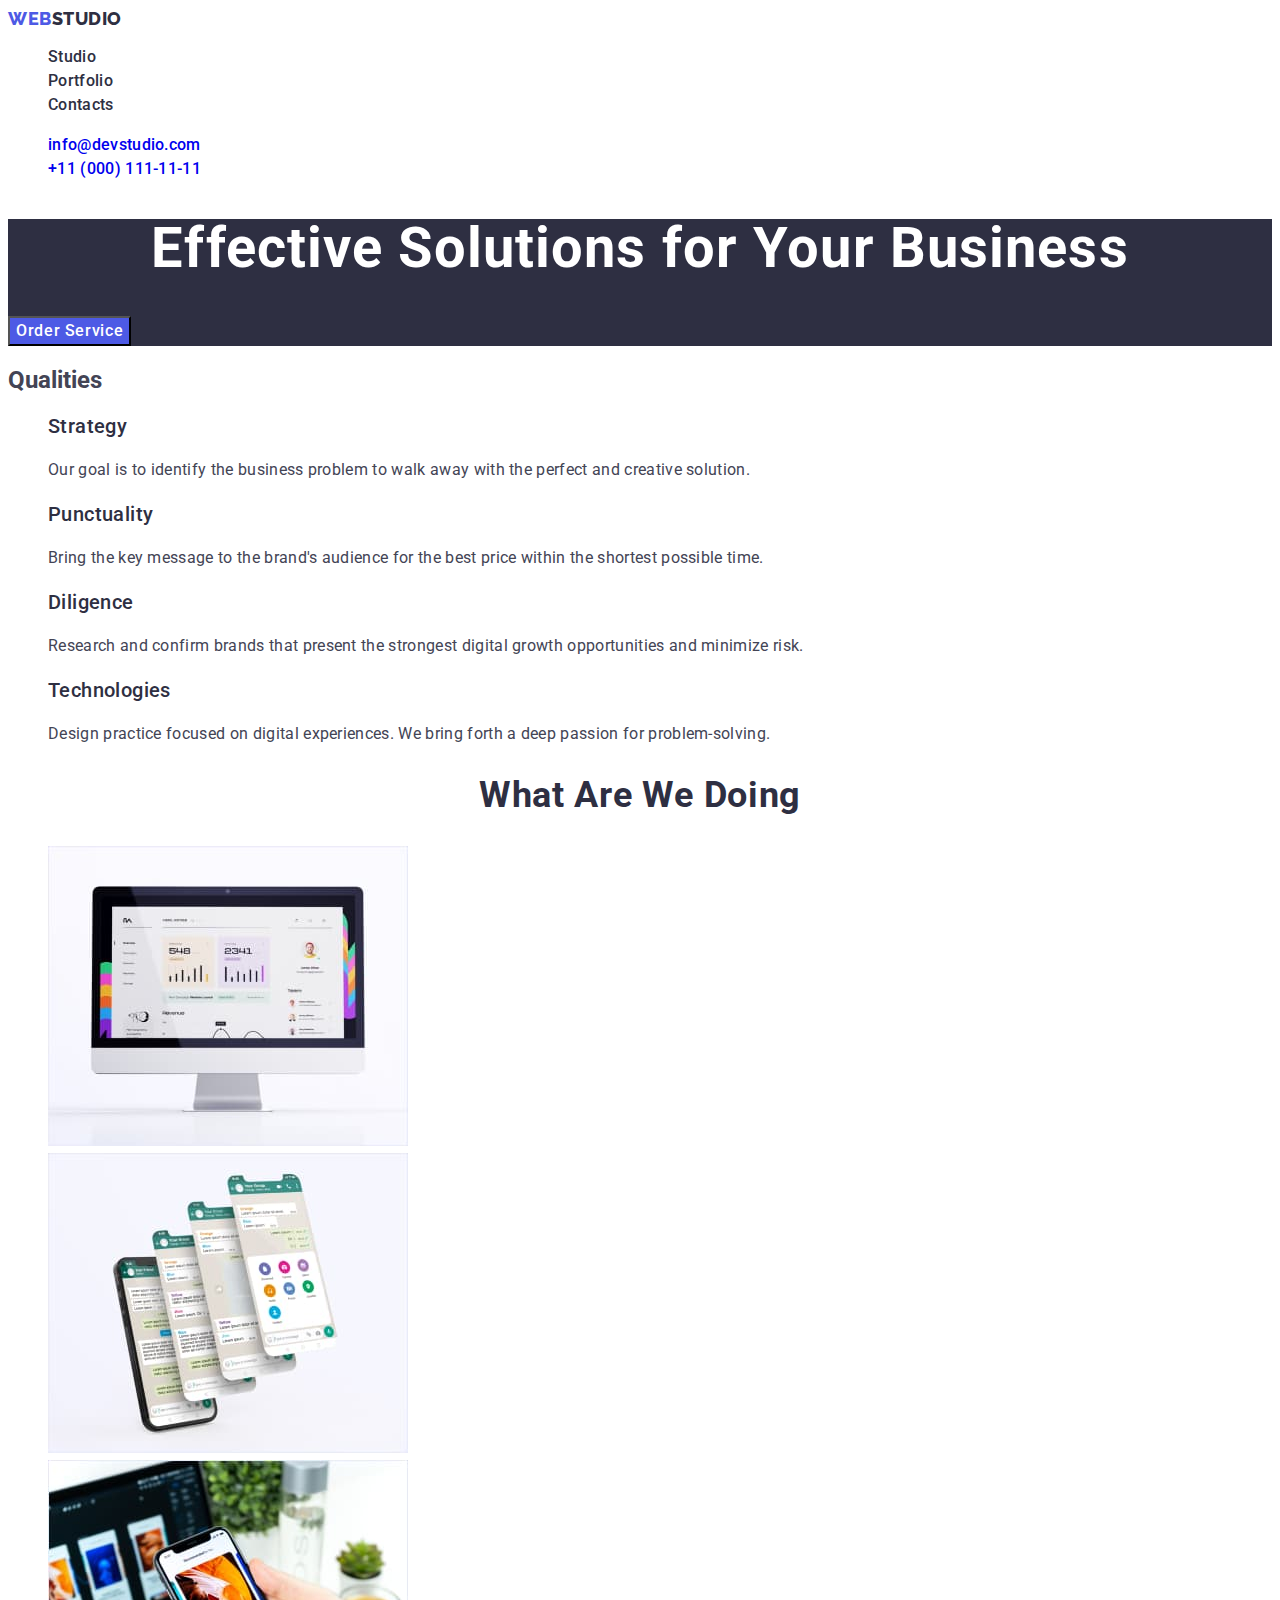
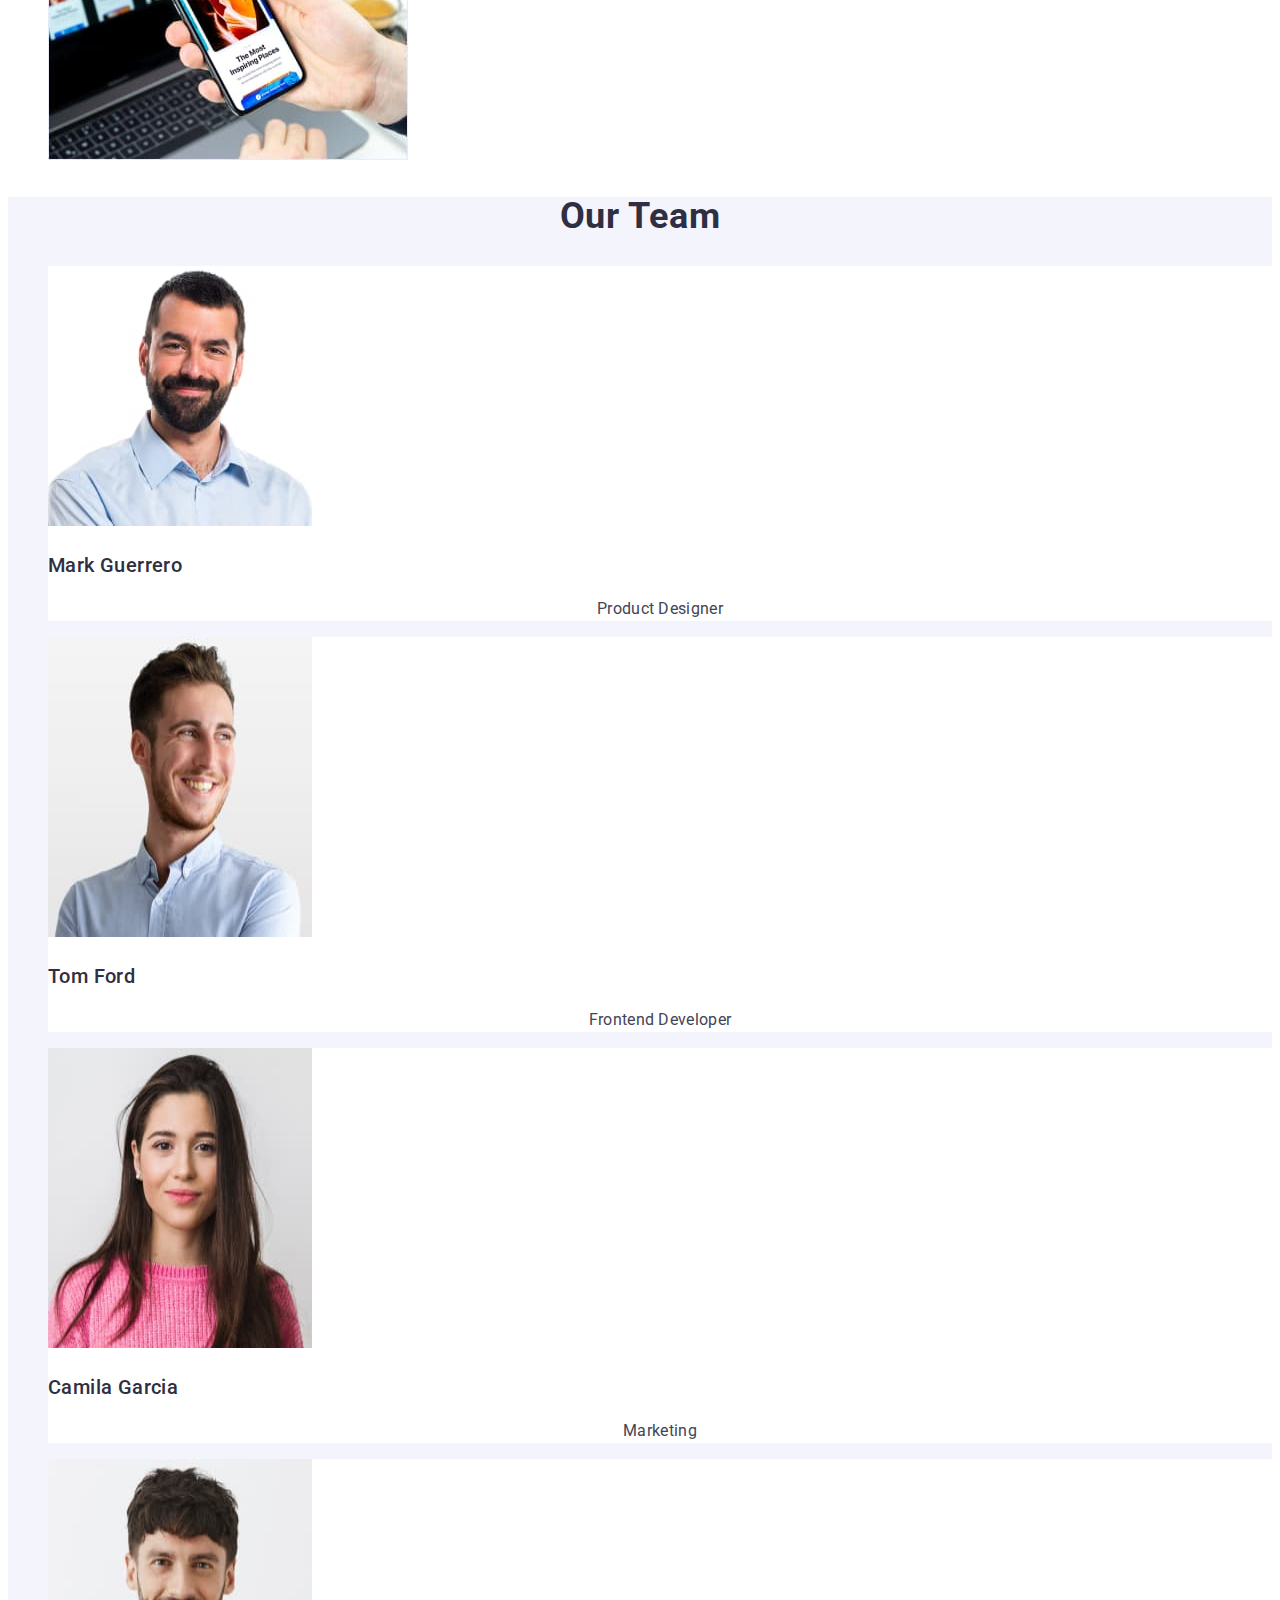
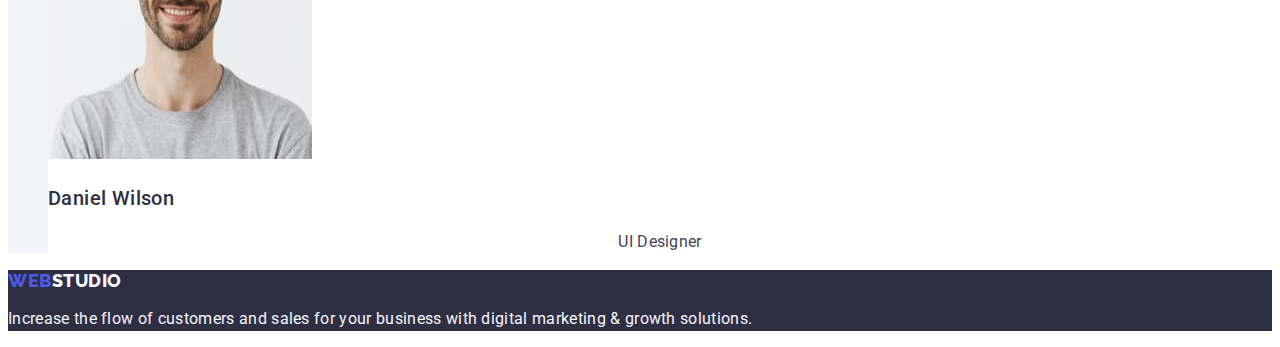
==== index.html @ 64e8444d "i rename the classes" ====
<!DOCTYPE html>
<html lang="en">
  <head>
    <meta charset="UTF-8" />
    <meta name="viewport" content="width=device-width, initial-scale=1.0" />
    <title>WebStudio</title>
    <link rel="preconnect" href="https://fonts.googleapis.com" />
    <link rel="preconnect" href="https://fonts.gstatic.com" crossorigin />
    <link
      href="https://fonts.googleapis.com/css2?family=Raleway:wght@700&family=Roboto:wght@400;500;700;900&display=swap"
      rel="stylesheet"
    />
    <link rel="stylesheet" href="css/styles.css" />
  </head>
  <body>
    <!-- Header -->
    <header>
      <!-- Nav section -->
      <nav>
        <a class="logo logo-web link" href="./index.html"
          >Web<span class="logo logo-studio-dark">Studio</span>
        </a>
        <ul class="list">
          <li class="list-item">
            <a class="link link-nav" href="./index.html">Studio</a>
          </li>
          <li class="list-item">
            <a class="link link-nav" href="./portfolio.html">Portfolio</a>
          </li>
          <li class="list-item">
            <a class="link link-nav" href="">Contacts</a>
          </li>
        </ul>
      </nav>
      <address class="address">
        <ul class="list">
          <li class="list-item">
            <a class="link address-link" href="mailto:info@devstudio.com"
              >info@devstudio.com</a
            >
          </li>
          <li class="list-item">
            <a class="link address-link" href="tel:+110001111111"
              >+11 (000) 111-11-11</a
            >
          </li>
        </ul>
      </address>
    </header>

    <main>
      <section class="hero-section">
        <!-- Hero section -->
        <h1 class="hero-title">Effective Solutions for Your Business</h1>
        <button class="button hero-button" type="button">Order Service</button>
      </section>

      <!-- Qualities section -->
      <section>
        <h2>Qualities</h2>
        <ul class="list">
          <li class="list-item">
            <h3 class="qualities-subtitles">Strategy</h3>
            <p class="qualities-description">
              Our goal is to identify the business problem to walk away with the
              perfect and creative solution.
            </p>
          </li>
          <li class="list-item">
            <h3 class="qualities-subtitles">Punctuality</h3>
            <p class="qualities-description">
              Bring the key message to the brand's audience for the best price
              within the shortest possible time.
            </p>
          </li>
          <li class="list-item">
            <h3 class="qualities-subtitles">Diligence</h3>
            <p class="qualities-description">
              Research and confirm brands that present the strongest digital
              growth opportunities and minimize risk.
            </p>
          </li>
          <li class="list-item">
            <h3 class="qualities-subtitles">Technologies</h3>
            <p class="qualities-description">
              Design practice focused on digital experiences. We bring forth a
              deep passion for problem-solving.
            </p>
          </li>
        </ul>
      </section>

      <!-- Services section -->
      <section>
        <h2 class="subtitle">What are we doing</h2>
        <ul class="list">
          <li class="list-item">
            <img
              src="./images/screen.jpg"
              alt="An program open on a desktop"
              width="360"
              height="300"
            />
          </li>
          <li class="list-item">
            <img
              src="./images/screenshots.jpg"
              alt="A few phone screenshots"
              width="360"
              height="300"
            />
          </li>
          <li class="list-item">
            <img
              src="./images/smartphone.jpg"
              alt="A person holding a phone with an laptop in the back"
              width="360"
              height="300"
            />
          </li>
        </ul>
      </section>

      <!-- Team section-->
      <section class="our-team">
        <h2 class="subtitle">Our Team</h2>
        <ul class="list">
          <li class="our-team-item-list list-item">
            <img
              src="./images/mark_guerrero.jpg"
              alt="Mark Guerrero"
              width="264"
              height="260"
            />
            <h3 class="item-name">Mark Guerrero</h3>
            <p class="item-description">Product Designer</p>
          </li>
          <li class="our-team-item-list list-item">
            <img
              src="./images/tom_ford.jpg"
              alt="Tom Ford"
              width="264"
              height="300"
            />
            <h3 class="item-name">Tom Ford</h3>
            <p class="item-description">Frontend Developer</p>
          </li>
          <li class="our-team-item-list list-item">
            <img
              src="./images/camila_garcia.jpg"
              alt="Camila Garcia"
              width="264"
              height="300"
            />
            <h3 class="item-name">Camila Garcia</h3>
            <p class="item-description">Marketing</p>
          </li>
          <li class="our-team-item-list list-item">
            <img
              src="./images/daniel_wilson.jpg"
              alt="Daniel Wilson"
              width="264"
              height="300"
            />
            <h3 class="item-name">Daniel Wilson</h3>
            <p class="item-description">UI Designer</p>
          </li>
        </ul>
      </section>
    </main>

    <!-- Footer section -->
    <footer class="footer">
      <a class="logo logo-web link" href="./index.html"
        >Web<span class="logo logo-studio-light">Studio</span>
      </a>
      <p class="footer-mision">
        Increase the flow of customers and sales for your business with digital
        marketing & growth solutions.
      </p>
    </footer>
  </body>
</html>
---- css/styles.css ----
:root {
  --brand-color: #434455;
  --white-color: #ffffffff;
  --dark-color: #2e2f42;
  --iris-color: #4d5ae5;
  --navy-blue-color: #2e2f42;
  --cloud-color: #f4f4fd;
  --ocean-color: #404bbf;
  --logo-font-family: "Raleway", sans-serif;
  --text-font-family: "Roboto", sans-serif;
}

body {
  font-family: var(--text-font-family);
  color: var(--brand-color);
  background-color: var(--white-color);
}

.logo {
  font-family: var(--logo-font-family);
  font-size: 18px;
  font-weight: 800;
  line-height: 117%;
  letter-spacing: 0.54px;
  text-transform: uppercase;
}

.link {
  text-decoration: none;
}

.logo-web {
  color: var(--iris-color);
}

.logo-studio-dark {
  color: var(--navy-blue-color);
}

.logo-studio-light {
  color: var(--cloud-color);
}

.list {
  text-decoration: none;
  list-style-type: none;
}

.list-item {
  font-size: 16px;
  font-weight: 500;
  line-height: 1.5;
  letter-spacing: 0.02em;
}

.link-nav {
  color: var(--dark-color);
}

.link-nav:hover,
.link-nav:focus {
  color: var(--ocean-color);
}

.address {
  font-style: normal;
}

.address-list {
  color: var(--brand-color);
  font-size: 16px;
  font-weight: 400;
  line-height: 1.5;
  letter-spacing: 0.02em;
  text-decoration: none;
}

.address-list:hover,
.address-list:focus {
  color: var(--ocean-color);
}

.hero-section {
  background: var(--dark-color);
}

.hero-title {
  color: var(--white-color);
  text-align: center;
  font-size: 56px;
  font-weight: 700;
  line-height: 107%;
  letter-spacing: 1.12px;
}

.button {
  background-color: var(--iris-color);
  font-family: "Roboto", sans-serif;
  font-size: 16px;
  font-weight: 500;
  line-height: 1.5;
  letter-spacing: 0.64px;
  cursor: pointer;
}

.hero-button {
  color: var(--white-color);
}
.hero-button:hover,
.hero-button:focus {
  background-color: var(--ocean-color);
}

.qualities-subtitles {
  color: var(--dark-color);
  font-size: 20px;
  font-weight: 500;
  line-height: 120%;
  letter-spacing: 0.4px;
}

.qualities-description {
  color: var(--brand-color);
  font-size: 16px;
  font-weight: 400;
  line-height: 150%;
  letter-spacing: 0.32px;
}

.subtitle {
  color: var(--dark-color);
  text-align: center;
  font-size: 36px;
  font-weight: 700;
  line-height: 1.11;
  letter-spacing: 0.72px;
  text-transform: capitalize;
}

.our-team {
  background: var(--cloud-color);
}

.our-team-item-list {
  background: var(--white-color);
}

.item-name {
  color: var(--dark-color);
  font-size: 20px;
  font-weight: 500;
  line-height: 1.2;
  letter-spacing: 0.4px;
}

.item-description {
  color: var(--brand-color);
  text-align: center;
  font-family: Roboto;
  font-size: 16px;
  font-weight: 400;
  line-height: 150%;
  letter-spacing: 0.32px;
}

.footer {
  background: var(--dark-color);
}

.footer-mision {
  color: var(--cloud-color);
  font-size: 16px;
  font-weight: 400;
  line-height: 150%;
  letter-spacing: 0.32px;
}

.portfolio-button {
  color: var(--iris-color);
}

.portfolio-button:hover,
.portfolio-button:focus {
  color: var(--white-color);
  background: var(--ocean-color);
}
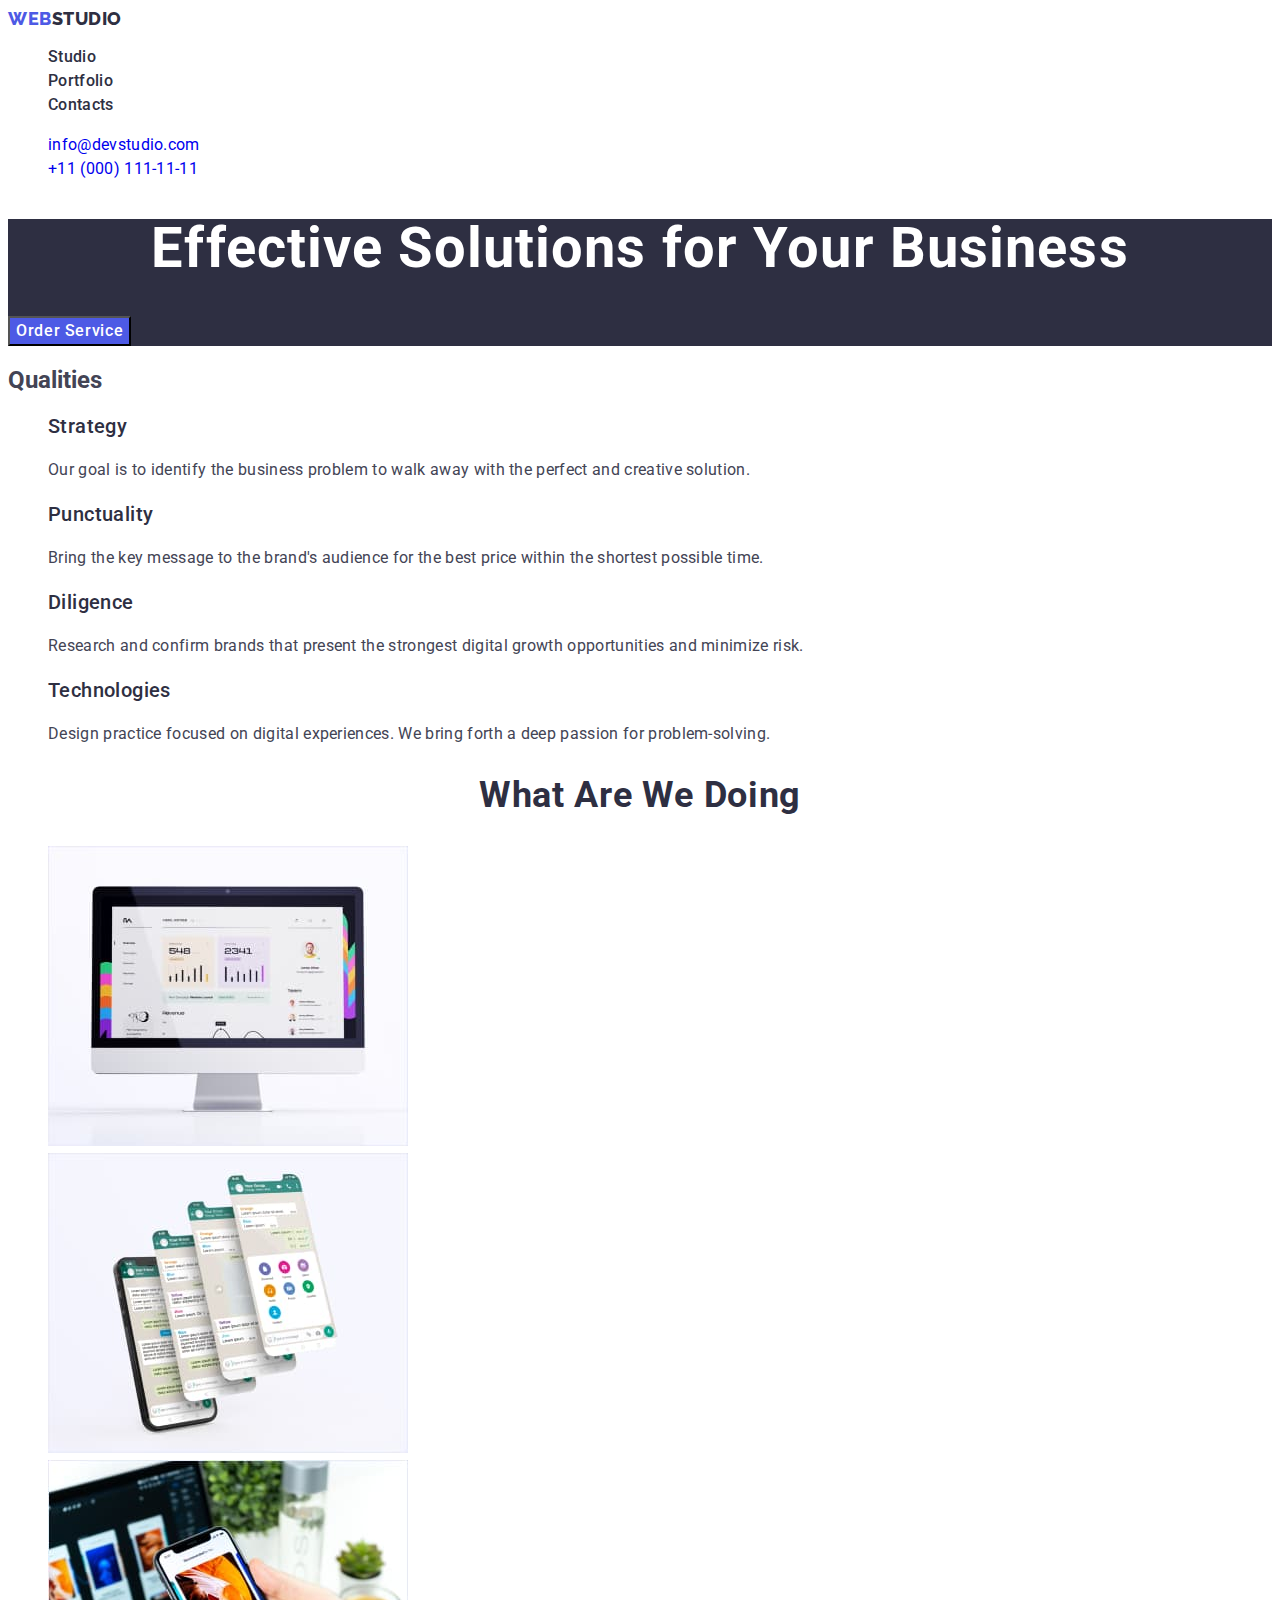
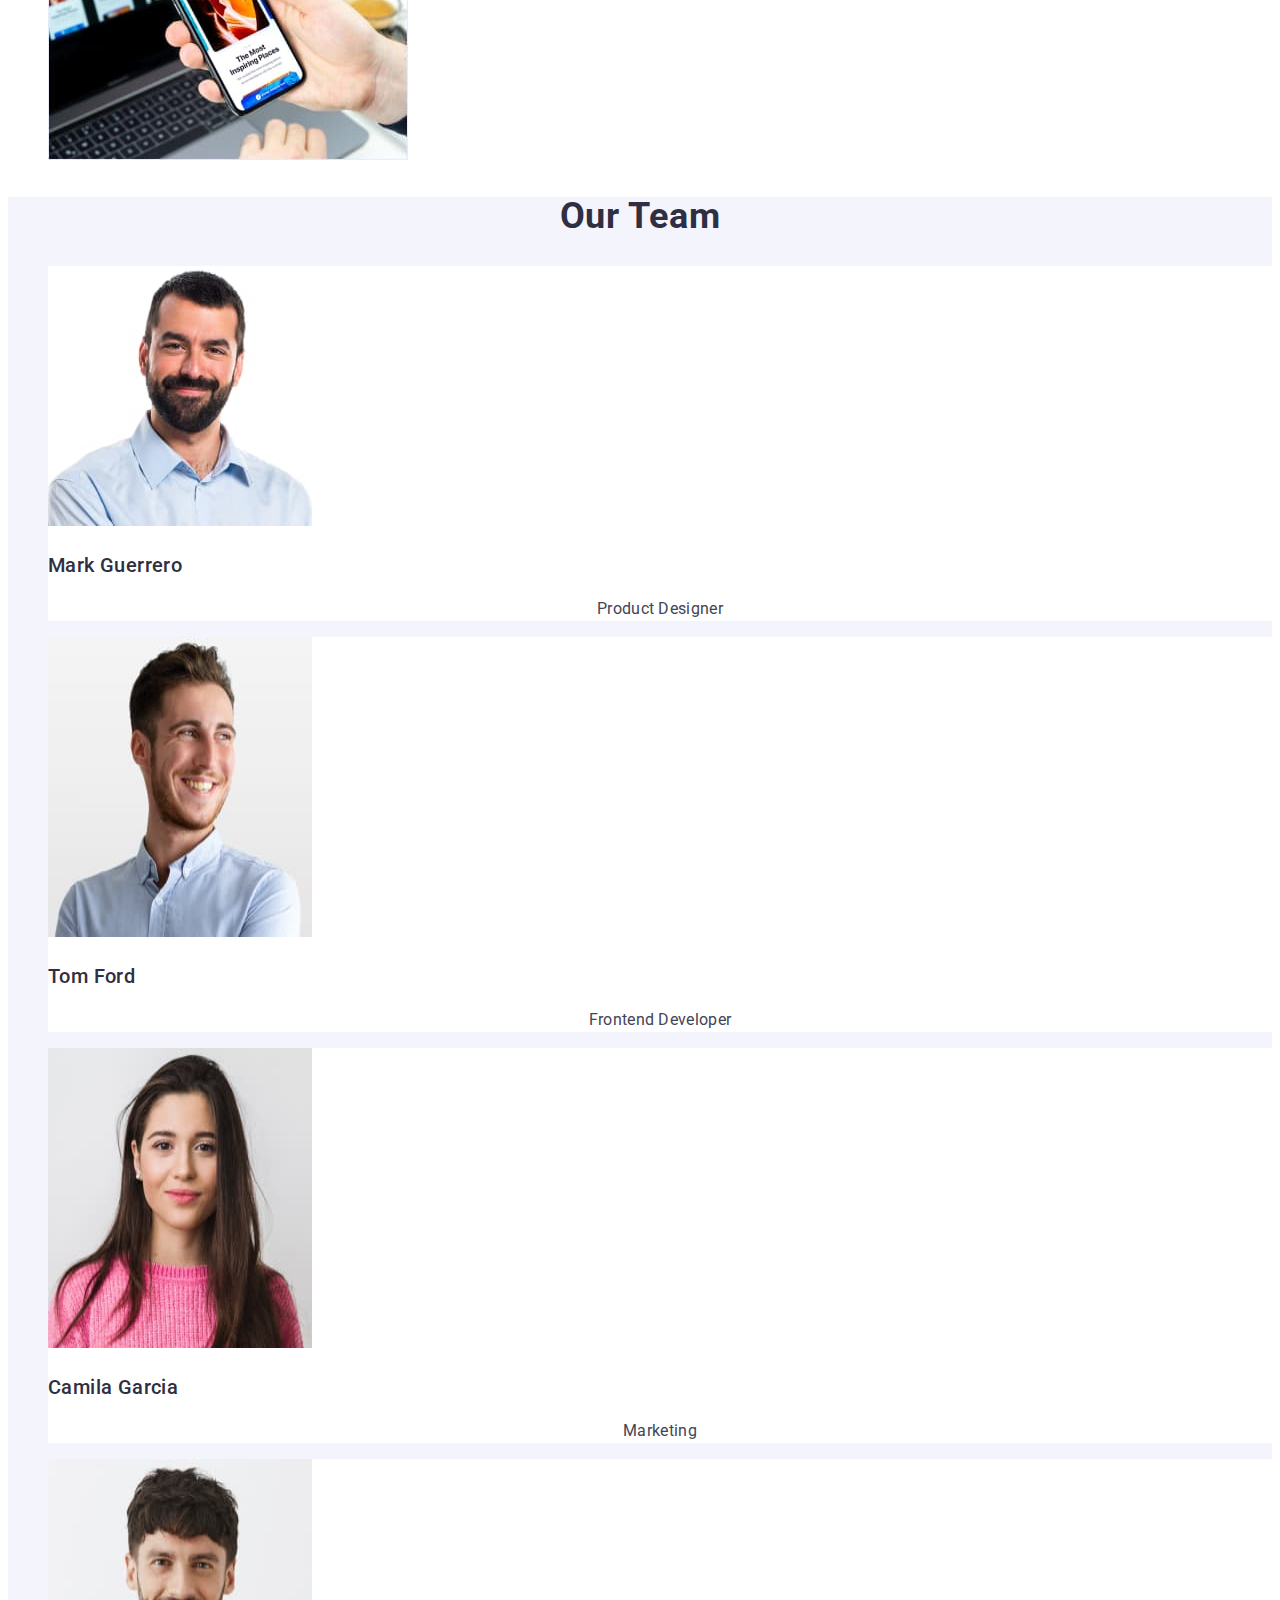
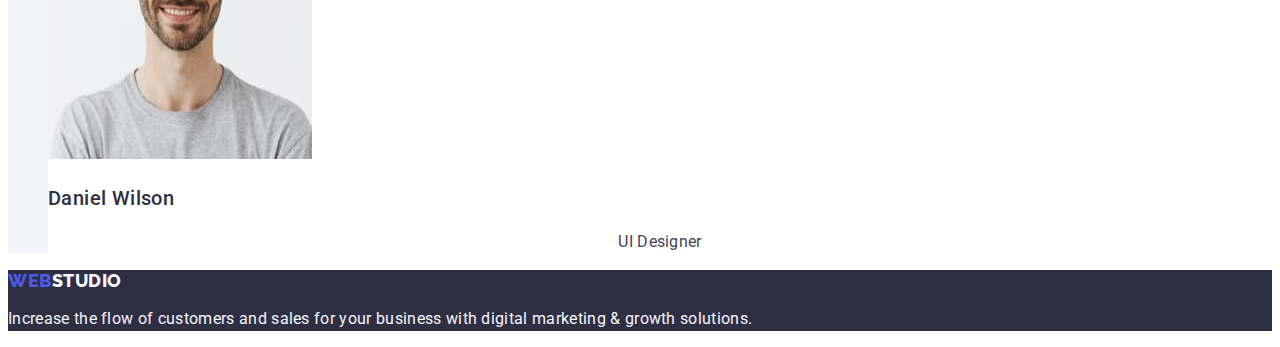
==== commit cab749c5: "i changed the classes" ====
--- a/index.html
+++ b/index.html
@@ -34,12 +34,12 @@
       </nav>
       <address class="address">
         <ul class="list">
-          <li class="list-item">
+          <li class="address-list link">
             <a class="link address-link" href="mailto:info@devstudio.com"
               >info@devstudio.com</a
             >
           </li>
-          <li class="list-item">
+          <li class="address-list link">
             <a class="link address-link" href="tel:+110001111111"
               >+11 (000) 111-11-11</a
             >
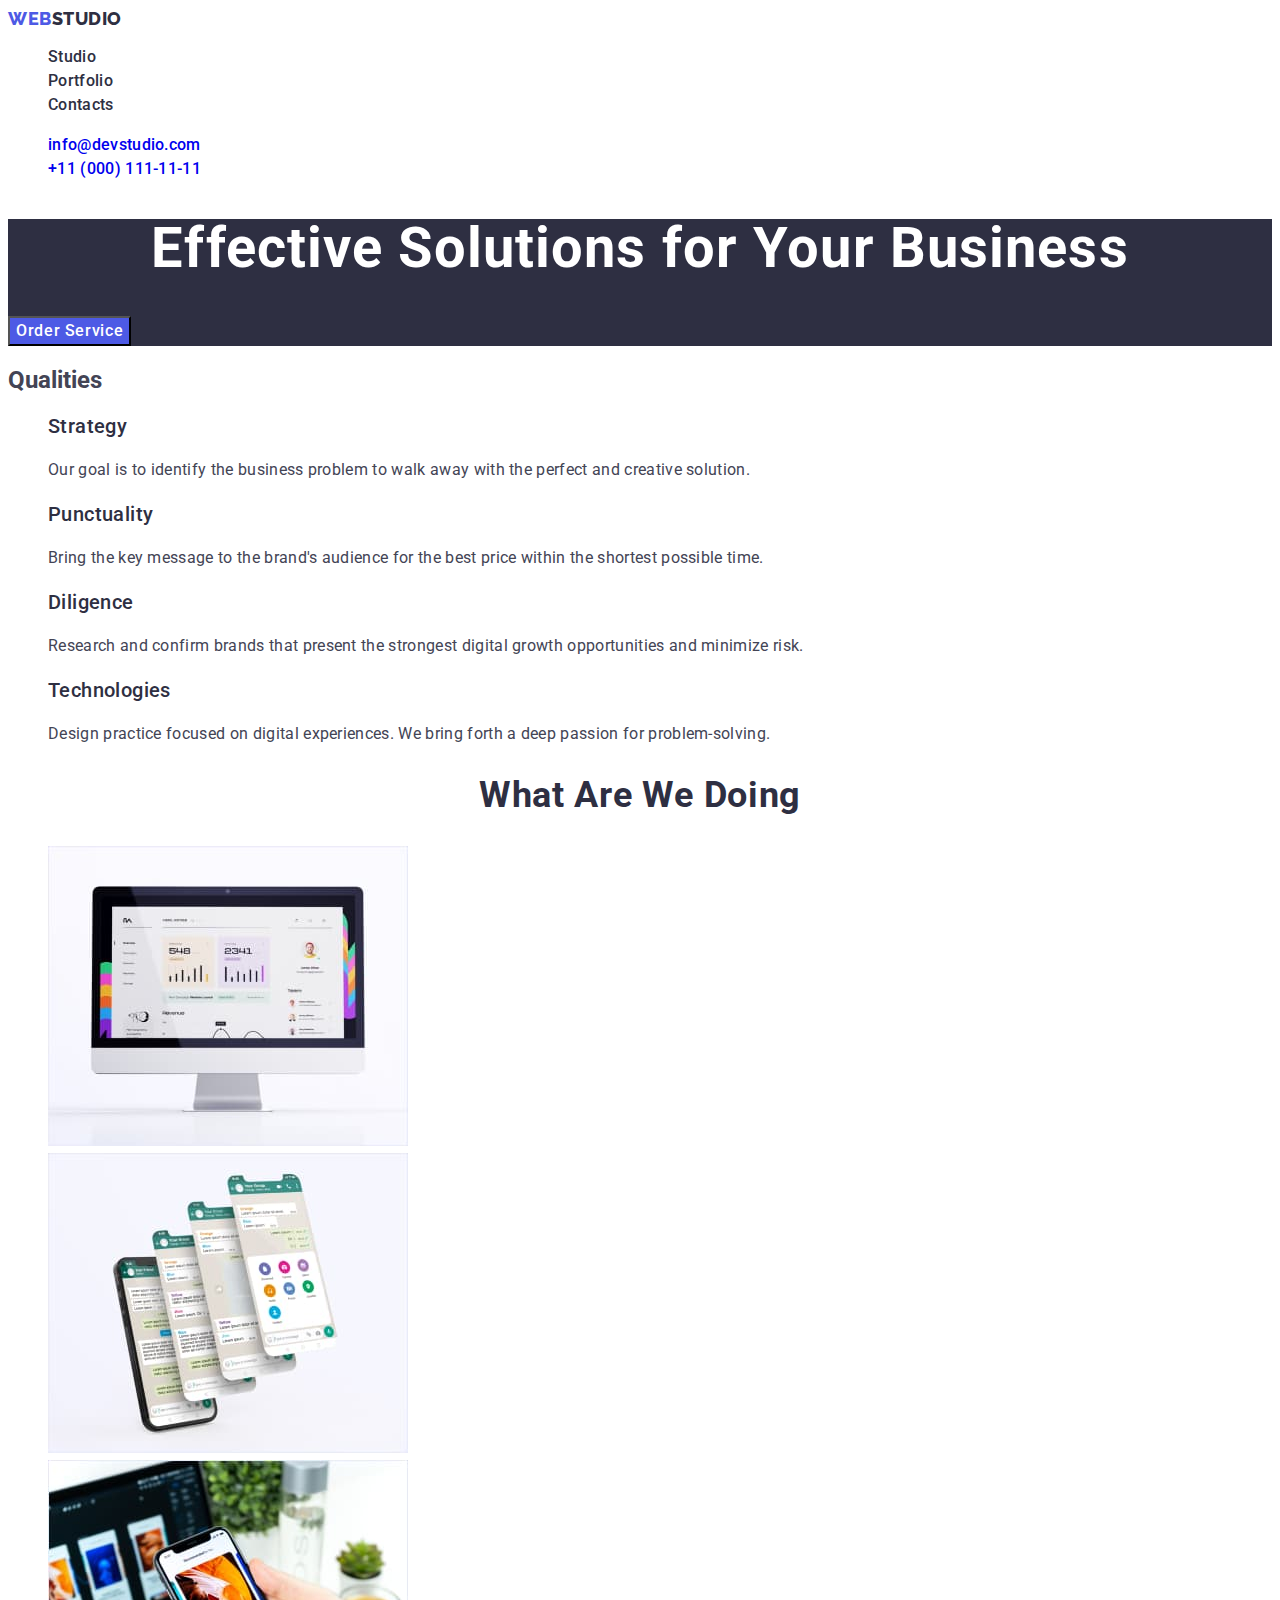
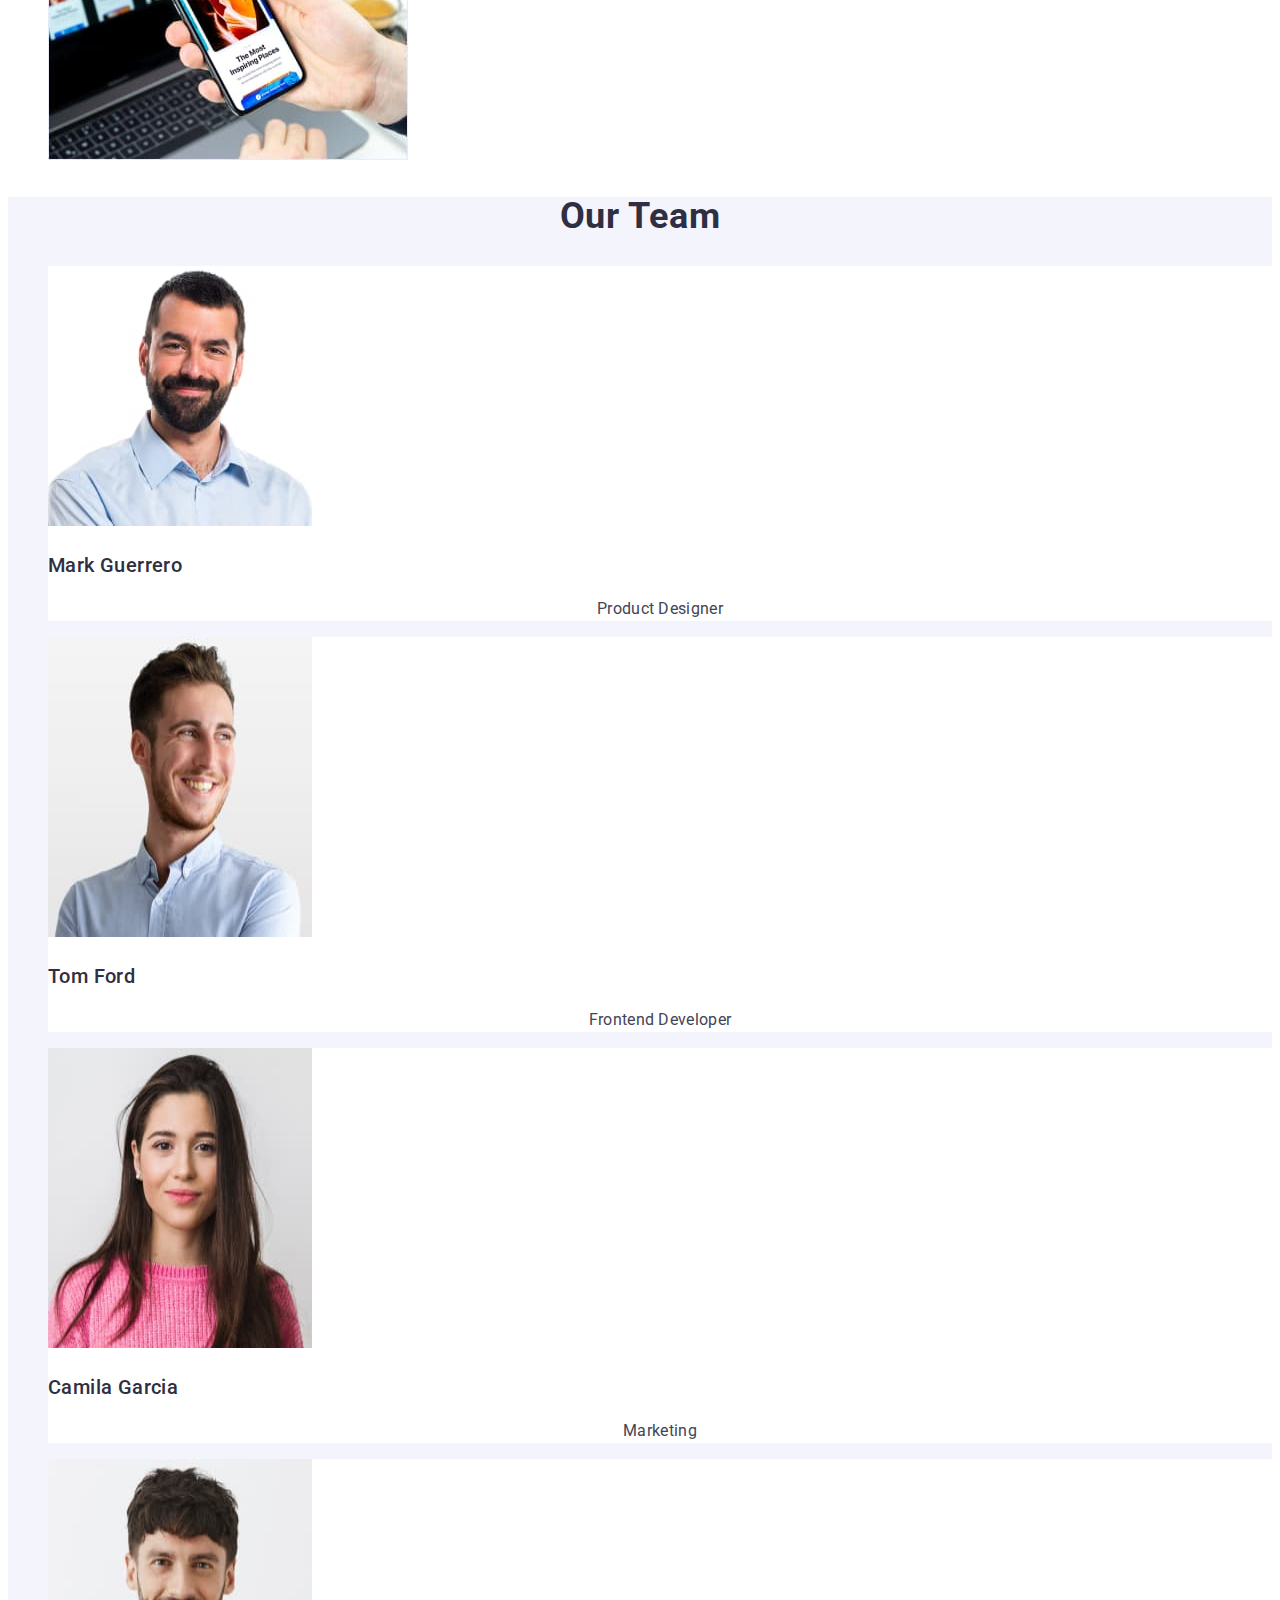
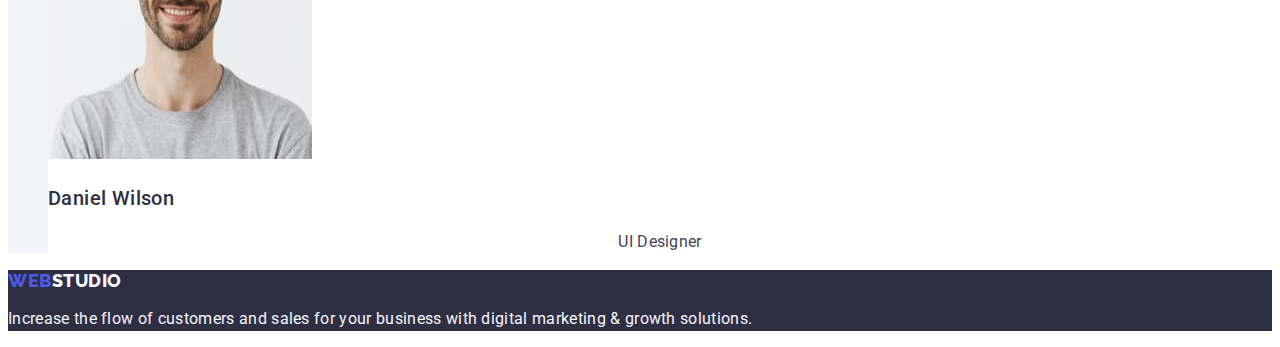
==== commit c5f3f224: "Update index.html" ====
--- a/index.html
+++ b/index.html
@@ -34,12 +34,12 @@
       </nav>
       <address class="address">
         <ul class="list">
-          <li class="address-list link">
+          <li class="list-item">
             <a class="link address-link" href="mailto:info@devstudio.com"
               >info@devstudio.com</a
             >
           </li>
-          <li class="address-list link">
+          <li class="list-item">
             <a class="link address-link" href="tel:+110001111111"
               >+11 (000) 111-11-11</a
             >
--- a/css/styles.css
+++ b/css/styles.css
@@ -177,6 +177,7 @@
 
 .portfolio-button {
   color: var(--iris-color);
+  background-color: var(--cloud-color);
 }
 
 .portfolio-button:hover,
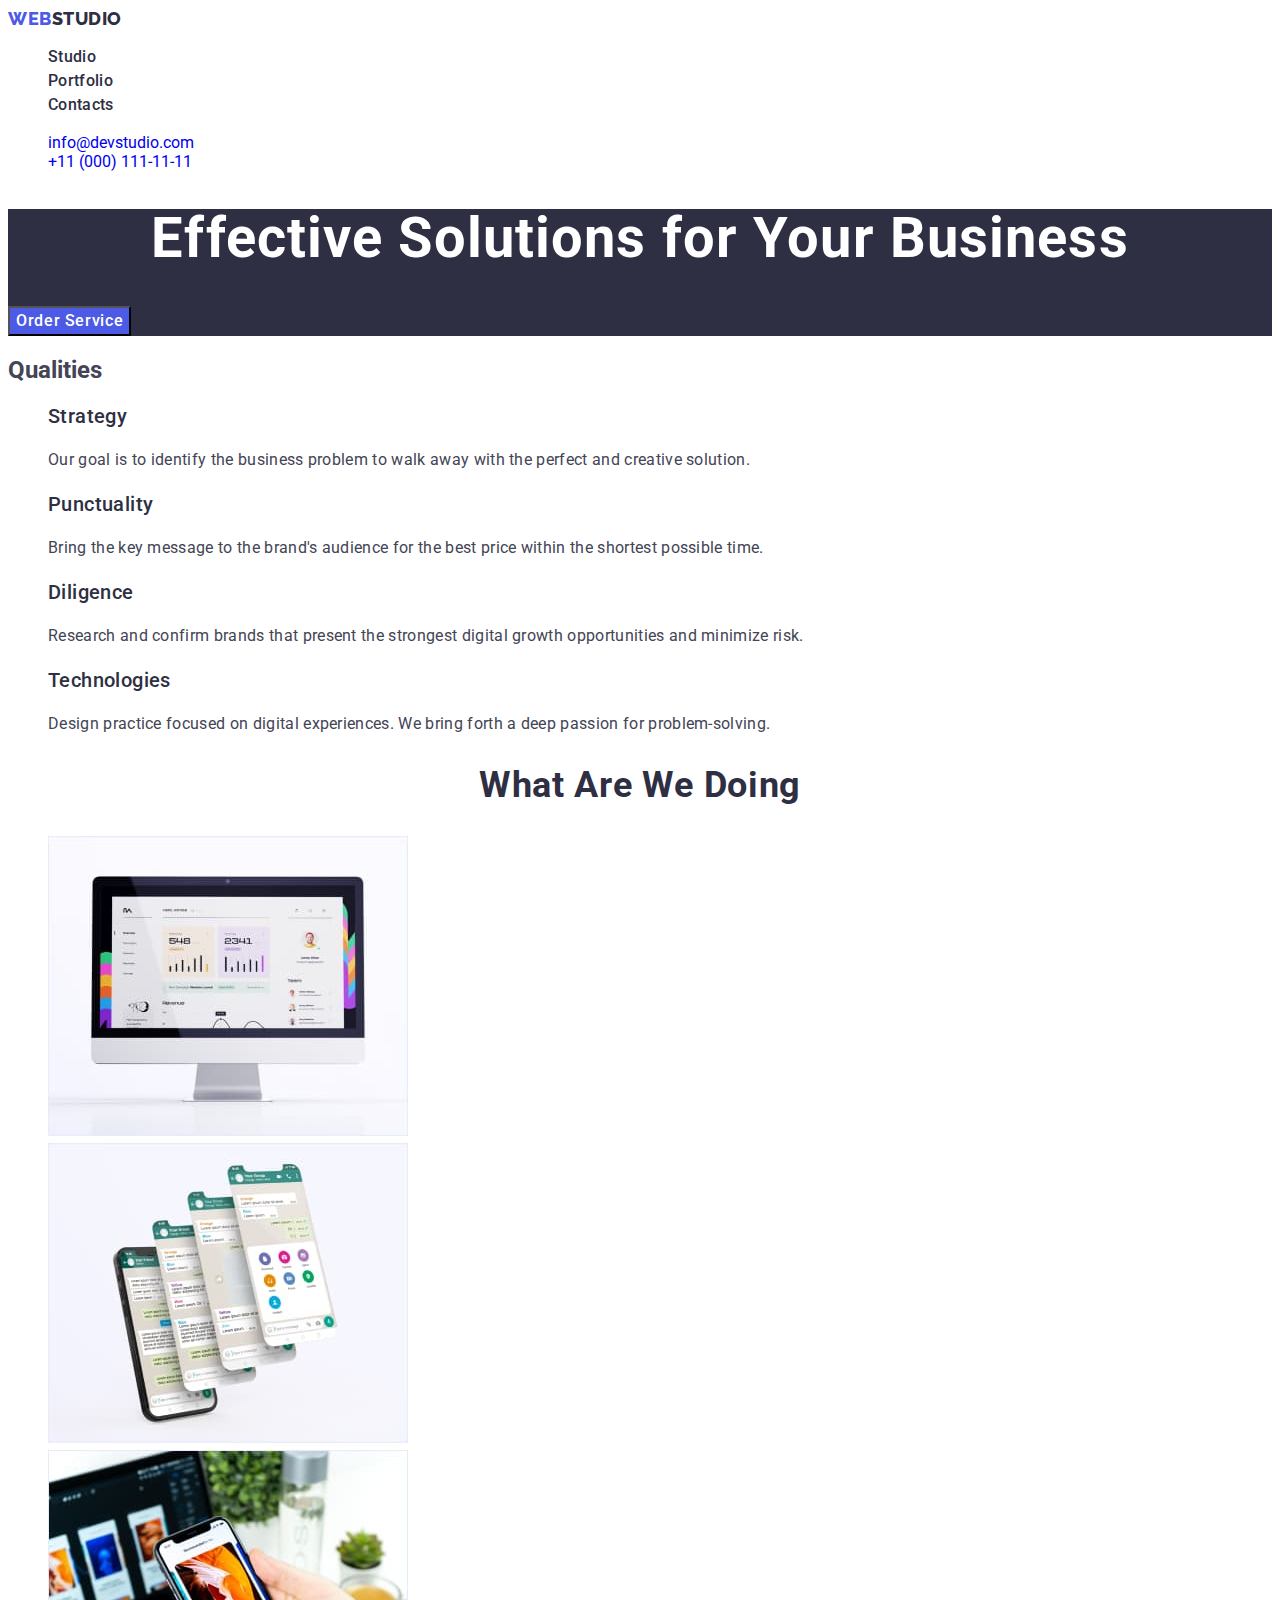
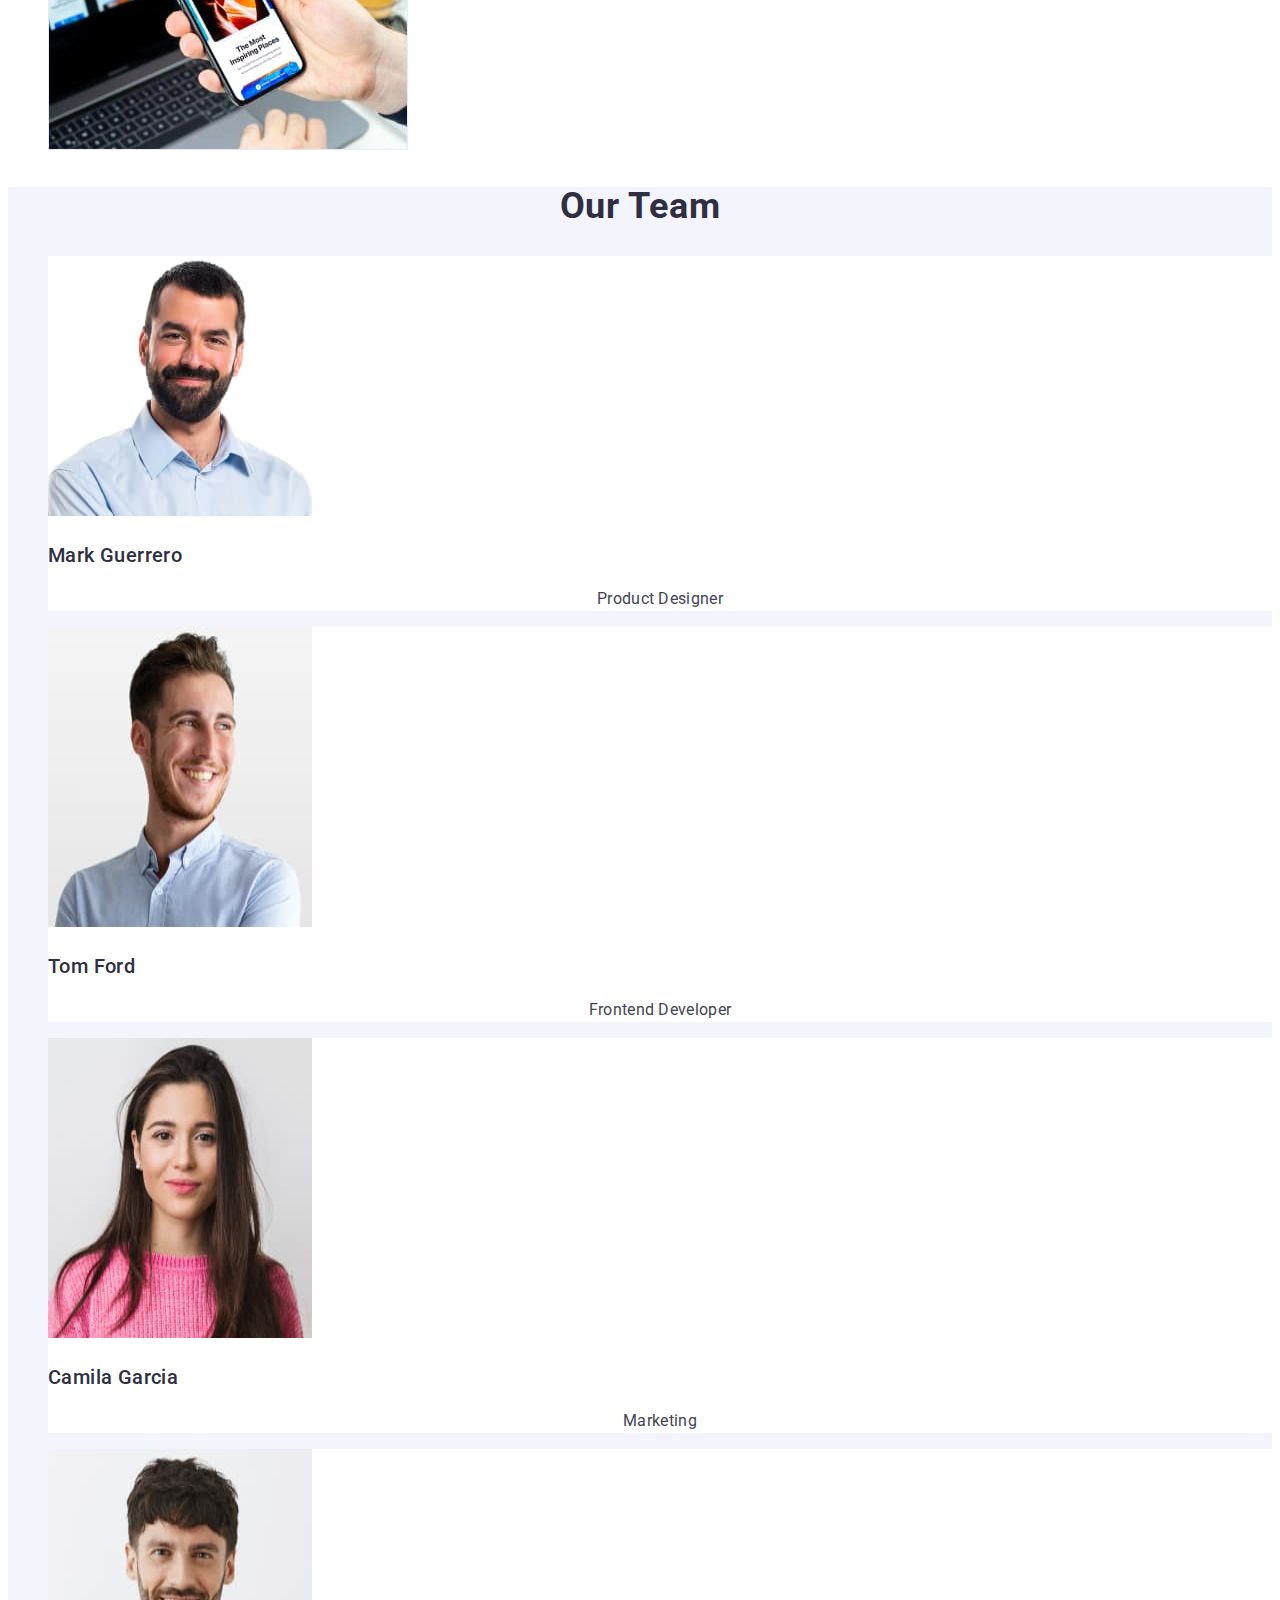
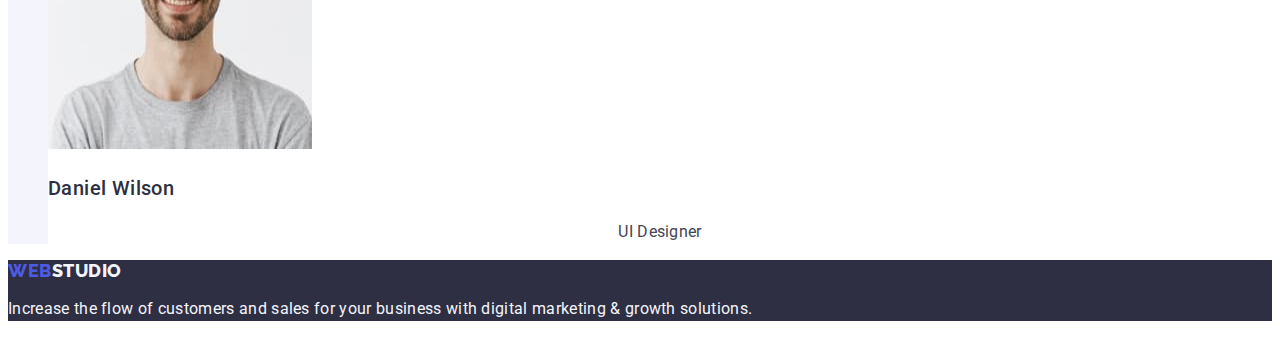
==== commit f0e54c2e: "update" ====
--- a/index.html
+++ b/index.html
@@ -34,12 +34,12 @@
       </nav>
       <address class="address">
         <ul class="list">
-          <li class="list-item">
+          <li class="link">
             <a class="link address-link" href="mailto:info@devstudio.com"
               >info@devstudio.com</a
             >
           </li>
-          <li class="list-item">
+          <li class="link">
             <a class="link address-link" href="tel:+110001111111"
               >+11 (000) 111-11-11</a
             >
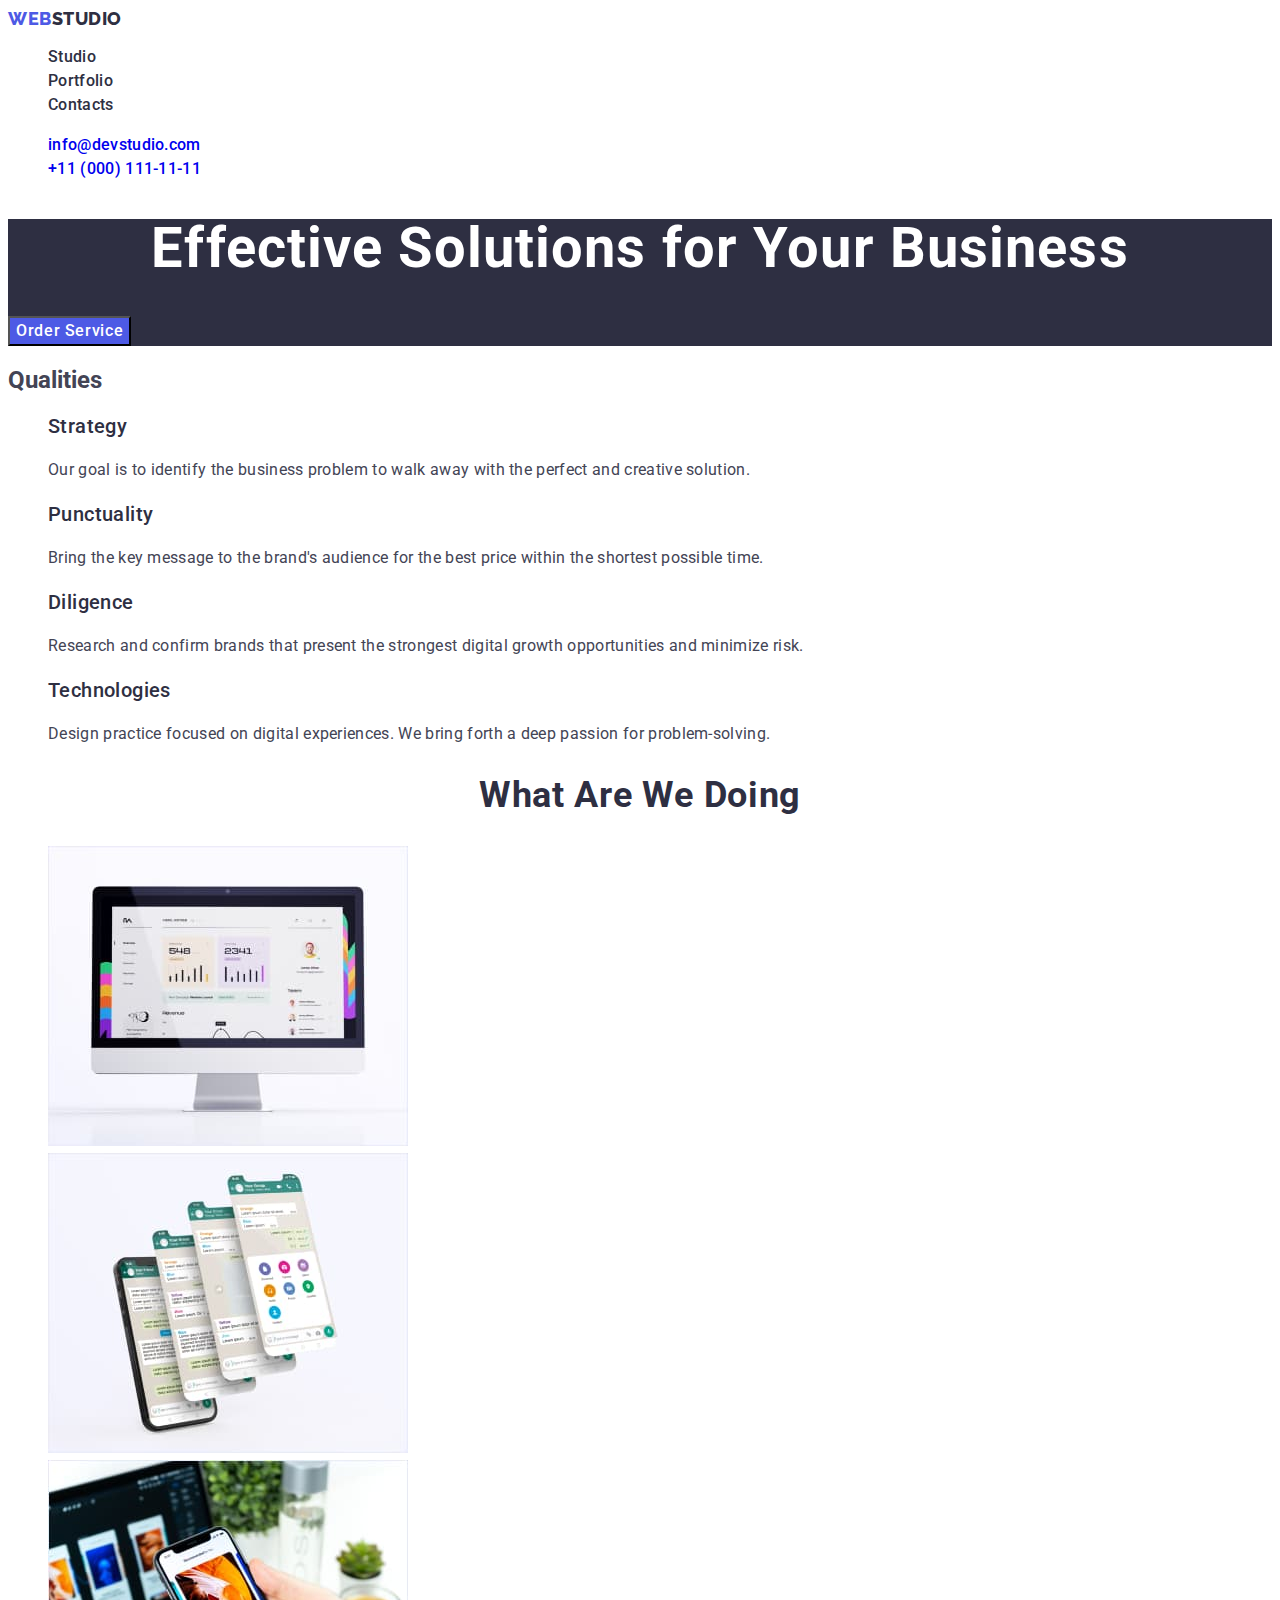
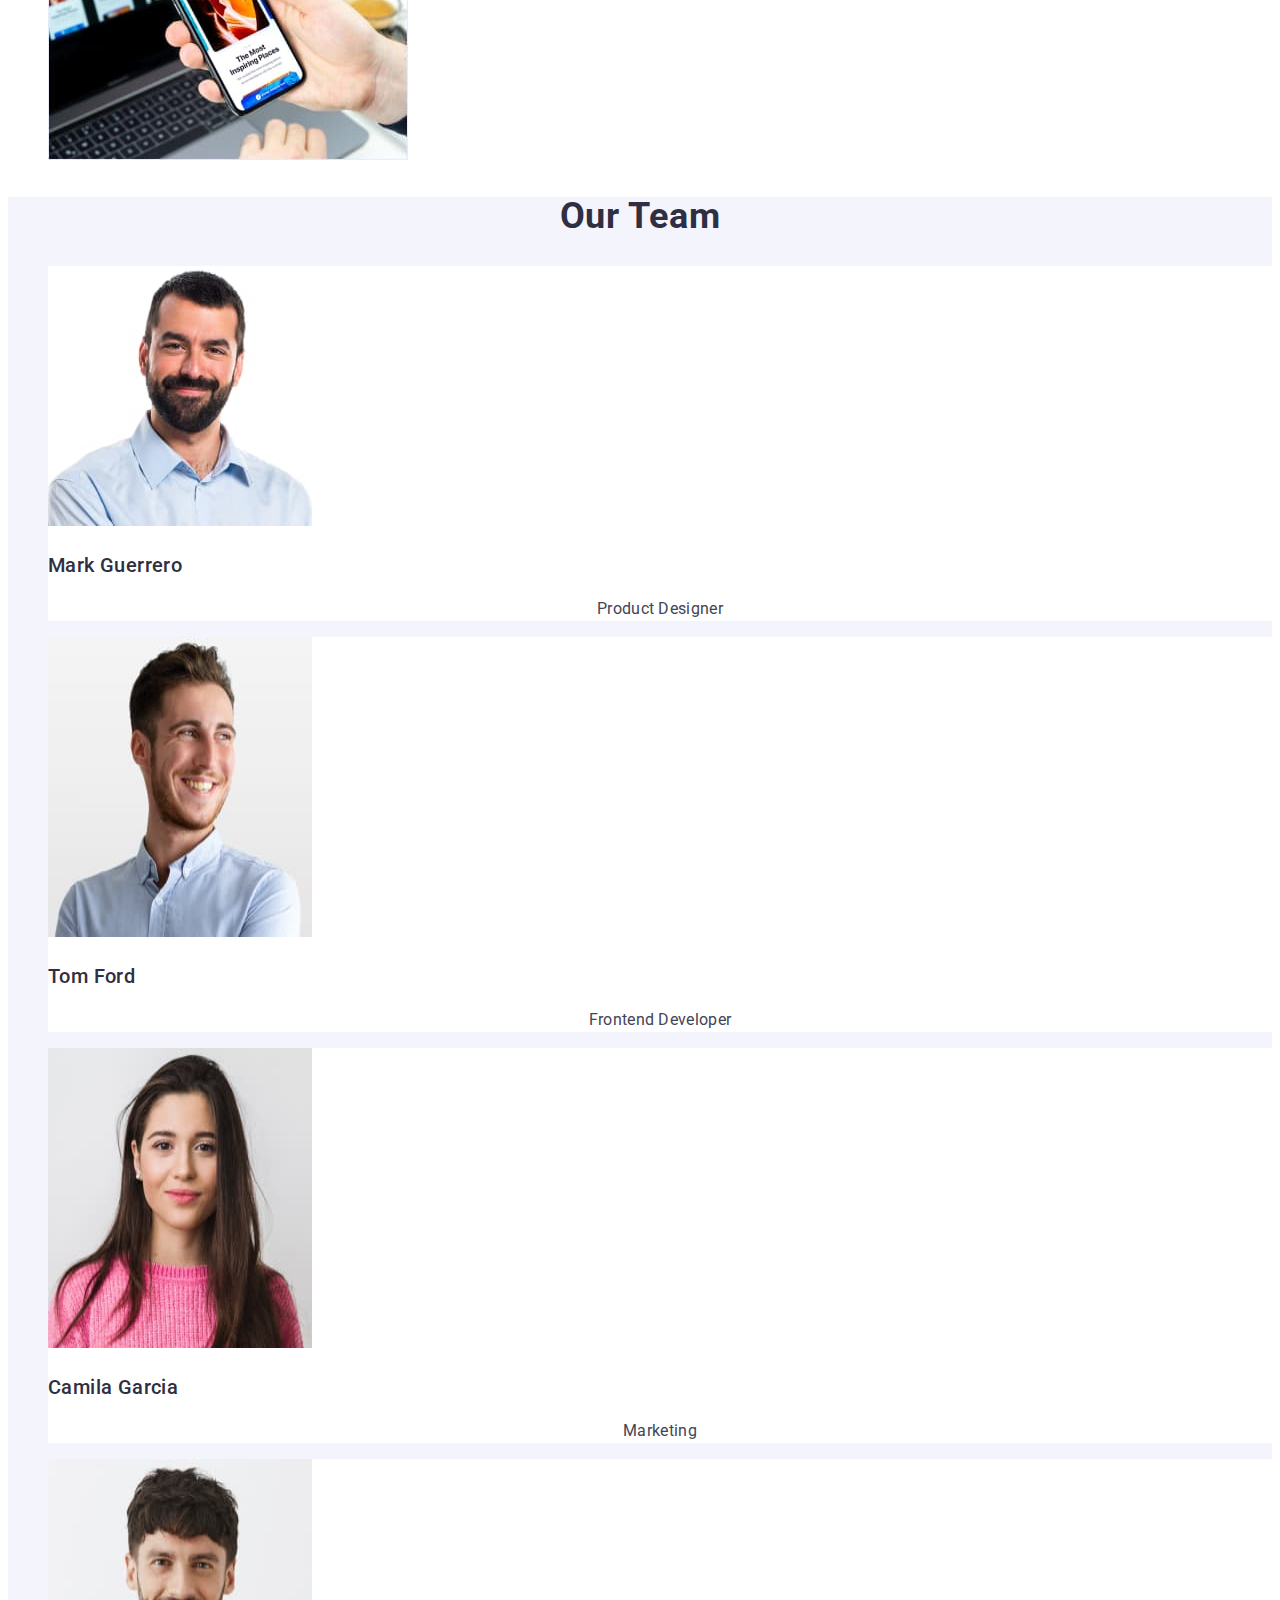
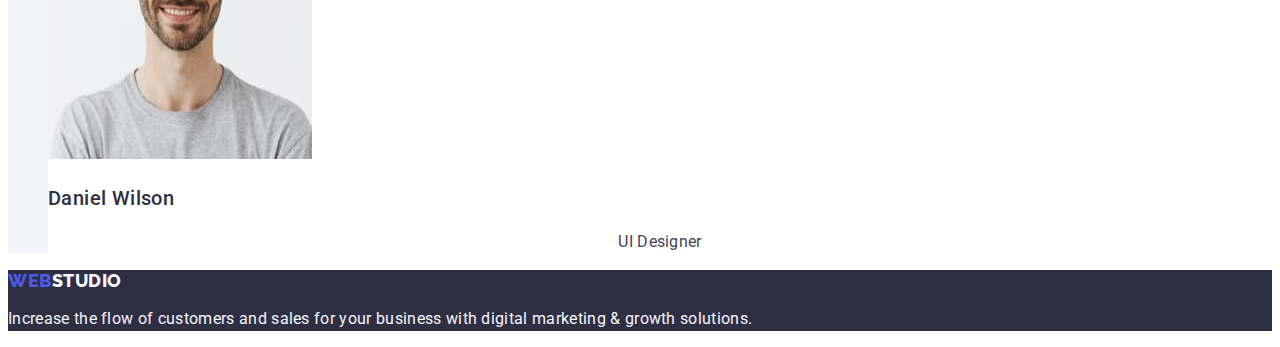
==== commit d9e533c5: "update" ====
--- a/index.html
+++ b/index.html
@@ -34,12 +34,12 @@
       </nav>
       <address class="address">
         <ul class="list">
-          <li class="link">
+          <li class="list-item">
             <a class="link address-link" href="mailto:info@devstudio.com"
               >info@devstudio.com</a
             >
           </li>
-          <li class="link">
+          <li class="list-item">
             <a class="link address-link" href="tel:+110001111111"
               >+11 (000) 111-11-11</a
             >
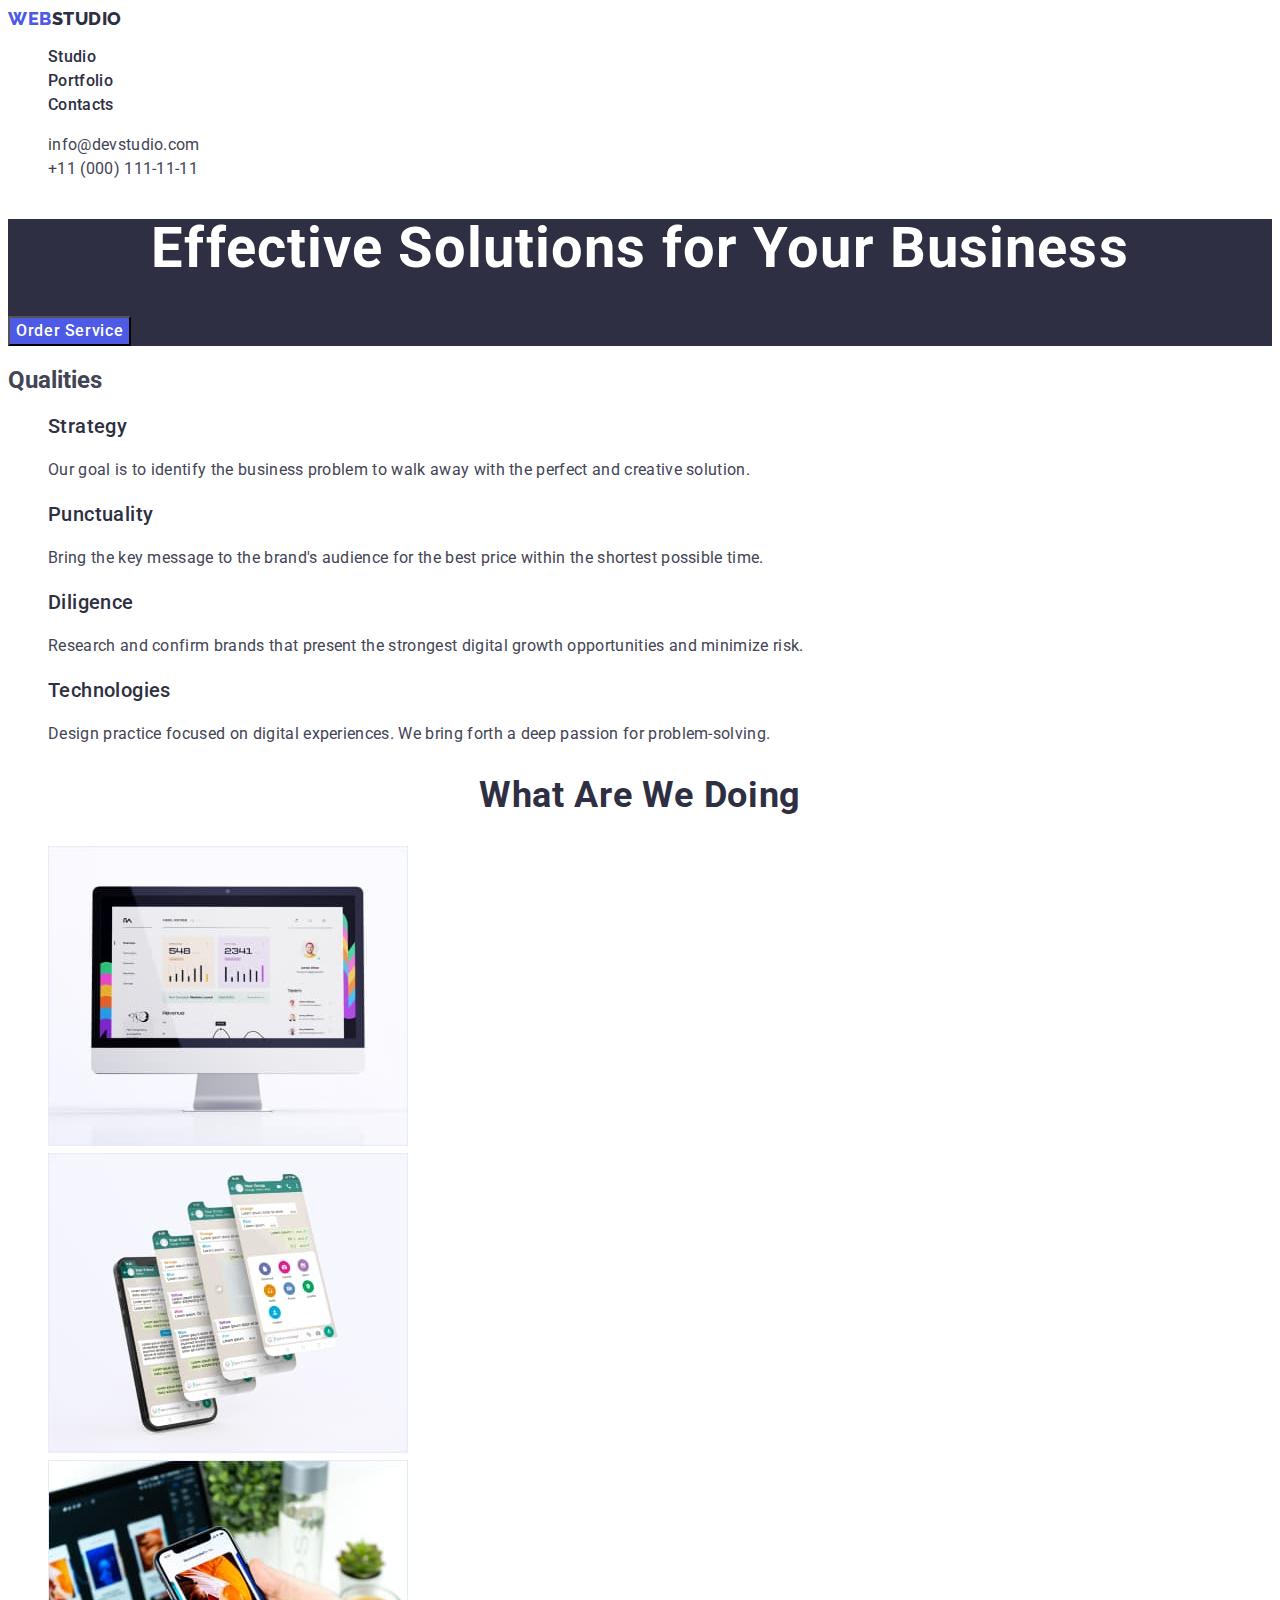
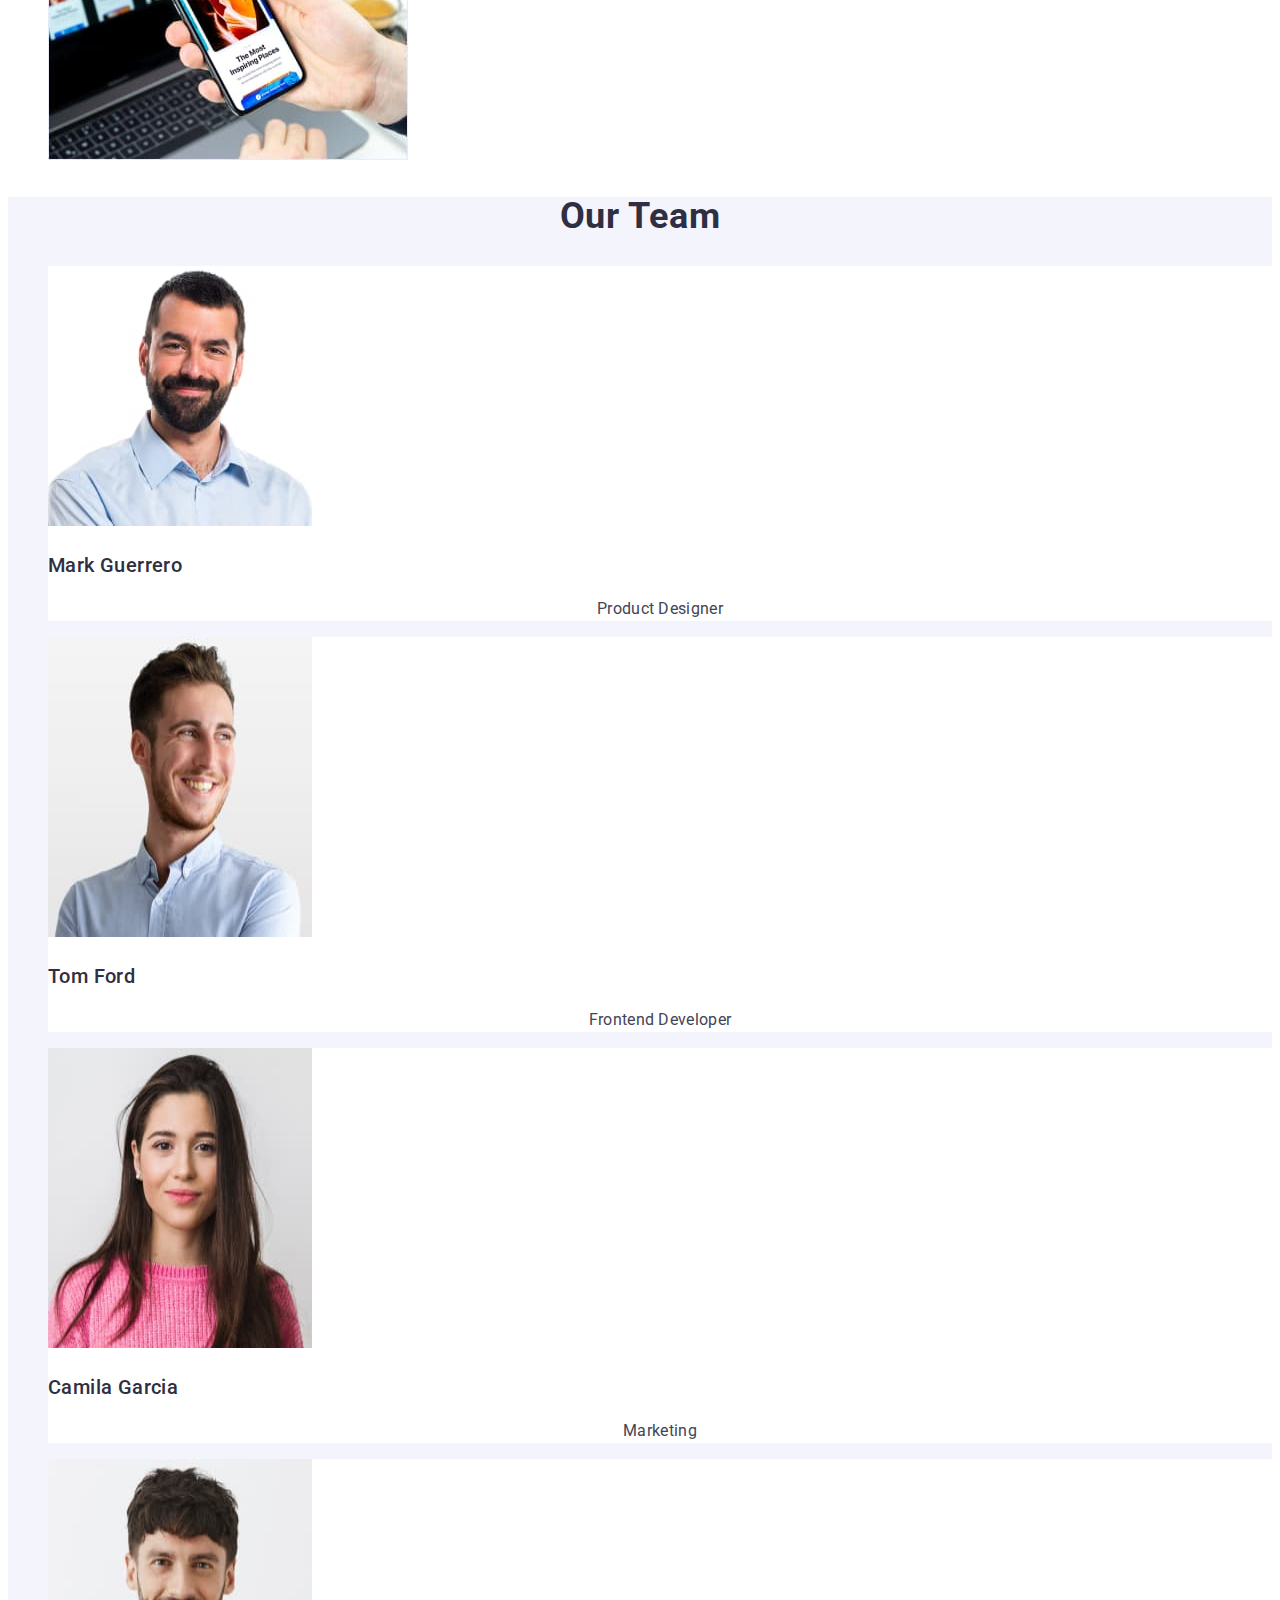
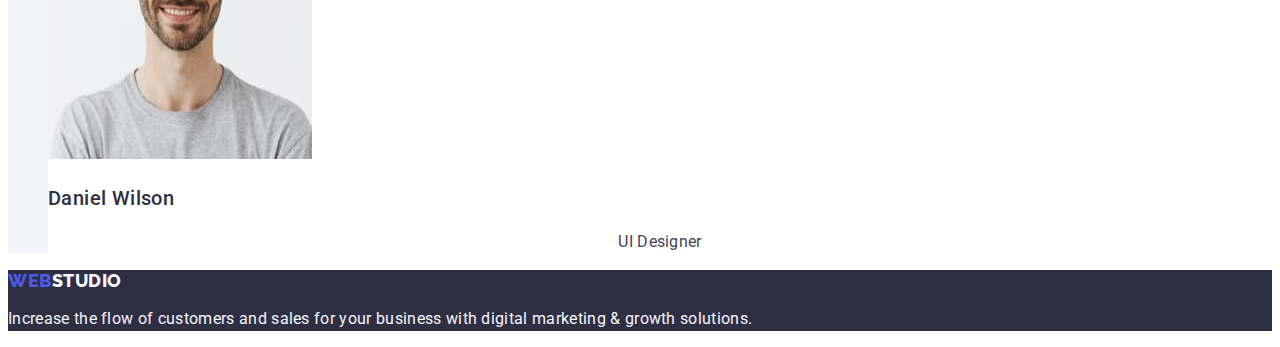
==== commit e56aa5d4: "link" ====
--- a/index.html
+++ b/index.html
@@ -35,12 +35,14 @@
       <address class="address">
         <ul class="list">
           <li class="list-item">
-            <a class="link address-link" href="mailto:info@devstudio.com"
+            <a
+              class="link address-link address-list"
+              href="mailto:info@devstudio.com"
               >info@devstudio.com</a
             >
           </li>
           <li class="list-item">
-            <a class="link address-link" href="tel:+110001111111"
+            <a class="link address-link address-list" href="tel:+110001111111"
               >+11 (000) 111-11-11</a
             >
           </li>
--- a/css/styles.css
+++ b/css/styles.css
@@ -67,14 +67,14 @@
 }
 
 .address-list {
-  color: var(--brand-color);
   font-size: 16px;
   font-weight: 400;
   line-height: 1.5;
   letter-spacing: 0.02em;
-  text-decoration: none;
 }
-
+.address-link {
+  color: var(--brand-color);
+}
 .address-list:hover,
 .address-list:focus {
   color: var(--ocean-color);
